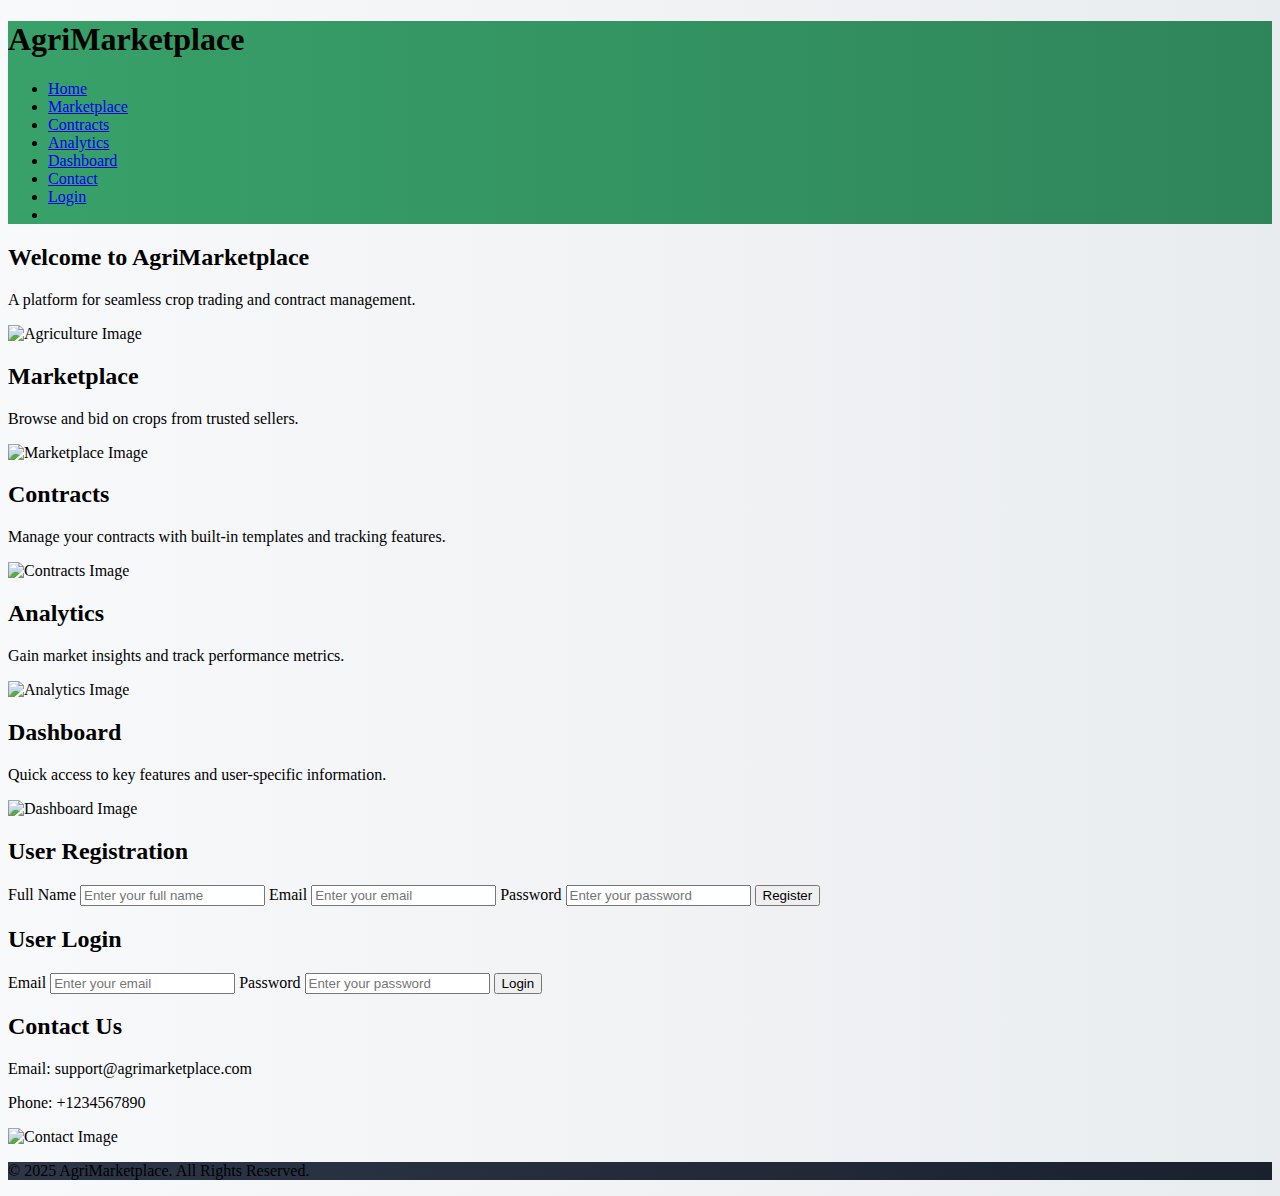
==== public/index.html @ e1a33cbe "new" ====
<!DOCTYPE html>
<html lang="en">

<head>
    <meta charset="UTF-8">
    <meta name="viewport" content="width=device-width, initial-scale=1.0">
    <title>AgriMarketplace</title>
    <link rel="stylesheet" href="https://cdn.jsdelivr.net/npm/tailwindcss@2.2.19/dist/tailwind.min.css">
<link rel="stylesheet" href="/css/index.css">

</head>

<body class="bg-gray-100">
    <nav class="bg-green-600 text-white p-4 shadow-md flex justify-between items-center">
        <h1 class="text-xl font-bold">AgriMarketplace</h1>
        <ul class="flex space-x-6">
            <li><a href="#home" class="li-dec">Home</a></li>
            <li><a href="#marketplace" class="li-dec">Marketplace</a></li>
            <li><a href="#contracts" class="li-dec">Contracts</a></li>
            <li><a href="#analytics" class="li-dec">Analytics</a></li>
            <li><a href="#dashboard" class="li-dec">Dashboard</a></li>
            <li><a href="#contact" class="li-dec">Contact</a></li>
            <li><a href="/pages/login.html" class="li-dec">Login</a></li>
            <li><a href="/pages/profile.html" ><img class="nav-img" src="https://static.vecteezy.com/system/resources/previews/008/302/513/non_2x/eps10-blue-user-icon-or-logo-in-simple-flat-trendy-modern-style-isolated-on-white-background-free-vector.jpg" alt=""></a></li>

        </ul>
    </nav>

    <section id="home" class="text-center p-10">
        <h2 class="text-3xl font-bold">Welcome to AgriMarketplace</h2>
        <p class="text-gray-700 mt-2">A platform for seamless crop trading and contract management.</p>
        <img src="https://www.visualsstock.com/images/Low/5/AK61916.jpg" alt="Agriculture Image" class="mx-auto mt-4 rounded-lg shadow-md width">
    </section>

    <section id="marketplace" class="max-w-4xl mx-auto p-6 bg-white shadow-md rounded-lg mt-6">
        <h2 class="text-2xl font-bold mb-4">Marketplace</h2>
        <p>Browse and bid on crops from trusted sellers.</p>
        <img src="https://via.placeholder.com/600x400" alt="Marketplace Image" class="mx-auto mt-4 rounded-lg shadow-md">
    </section>

    <section id="contracts" class="max-w-4xl mx-auto p-6 bg-white shadow-md rounded-lg mt-6">
        <h2 class="text-2xl font-bold mb-4">Contracts</h2>
        <p>Manage your contracts with built-in templates and tracking features.</p>
        <img src="https://via.placeholder.com/600x400" alt="Contracts Image" class="mx-auto mt-4 rounded-lg shadow-md">
    </section>

    <section id="analytics" class="max-w-4xl mx-auto p-6 bg-white shadow-md rounded-lg mt-6">
        <h2 class="text-2xl font-bold mb-4">Analytics</h2>
        <p>Gain market insights and track performance metrics.</p>
        <img src="https://via.placeholder.com/600x400" alt="Analytics Image" class="mx-auto mt-4 rounded-lg shadow-md">
    </section>

    <section id="dashboard" class="max-w-4xl mx-auto p-6 bg-white shadow-md rounded-lg mt-6">
        <h2 class="text-2xl font-bold mb-4">Dashboard</h2>
        <p>Quick access to key features and user-specific information.</p>
        <img src="https://via.placeholder.com/600x400" alt="Dashboard Image" class="mx-auto mt-4 rounded-lg shadow-md">
    </section>

    <section id="registration" class="max-w-lg mx-auto mt-10 p-6 bg-white shadow-md rounded-lg">
        <h2 class="text-2xl font-bold mb-4">User Registration</h2>
        <form>
            <label class="block mb-2">Full Name</label>
            <input type="text" class="w-full p-2 border rounded mb-4" placeholder="Enter your full name" required>

            <label class="block mb-2">Email</label>
            <input type="email" class="w-full p-2 border rounded mb-4" placeholder="Enter your email" required>

            <label class="block mb-2">Password</label>
            <input type="password" class="w-full p-2 border rounded mb-4" placeholder="Enter your password" required>

            <button type="submit" class="bg-green-600 text-white px-4 py-2 rounded">Register</button>
        </form>
    </section>

    <section id="login" class="max-w-lg mx-auto mt-10 p-6 bg-white shadow-md rounded-lg">
        <h2 class="text-2xl font-bold mb-4">User Login</h2>
        <form>
            <label class="block mb-2">Email</label>
            <input type="email" class="w-full p-2 border rounded mb-4" placeholder="Enter your email" required>

            <label class="block mb-2">Password</label>
            <input type="password" class="w-full p-2 border rounded mb-4" placeholder="Enter your password" required>

            <button type="submit" class="bg-green-600 text-white px-4 py-2 rounded">Login</button>
        </form>
    </section>

    <section id="contact" class="max-w-4xl mx-auto p-6 bg-white shadow-md rounded-lg mt-6">
        <h2 class="text-2xl font-bold mb-4">Contact Us</h2>
        <p>Email: support@agrimarketplace.com</p>
        <p>Phone: +1234567890</p>
        <img src="https://via.placeholder.com/600x400" alt="Contact Image" class="mx-auto mt-4 rounded-lg shadow-md">
    </section>

    <footer class="bg-gray-800 text-white p-4 mt-10 text-center">
        <p>&copy; 2025 AgriMarketplace. All Rights Reserved.</p>
    </footer>
</body>

</html>
---- css/index.css ----
body {
    background: linear-gradient(to right, #f8f9fa, #e9ecef);
}

nav {
    background: linear-gradient(to right, #38a169, #2f855a);
}
.li-dec:hover{
    margin: 4px;
    padding: 4px;
    background-color: #38a169;
    font-weight: bold;
    color: #1a202c;
    text-shadow: 1px 1px 2px orange;
    border-radius: 10%;
    box-shadow: 5px 5px 2px rgb(8, 126, 96);
}

.width{
    margin: 0;padding: 0;
    width: 100%;
}

.nav-img{
    margin: 0;
    padding: 0;
    height: 30px;
    border-radius: 50%;
}

nav ul li a {
    transition: color 0.3s ease;
}

nav ul li a:hover {
    color: #d4f1f4;
}

section {
    animation: fadeIn 1s ease-in-out;
}

@keyframes fadeIn {
    from {
        opacity: 0;
        transform: translateY(-20px);
    }

    to {
        opacity: 1;
        transform: translateY(0);
    }
}

input:focus {
    border-color: #38a169;
    box-shadow: 0 0 5px rgba(56, 161, 105, 0.5);
}

button:hover {
    background-color: #2f855a;
    transform: scale(1.05);
    transition: transform 0.3s ease;
}

footer {
    background: linear-gradient(to right, #2d3748, #1a202c);
}
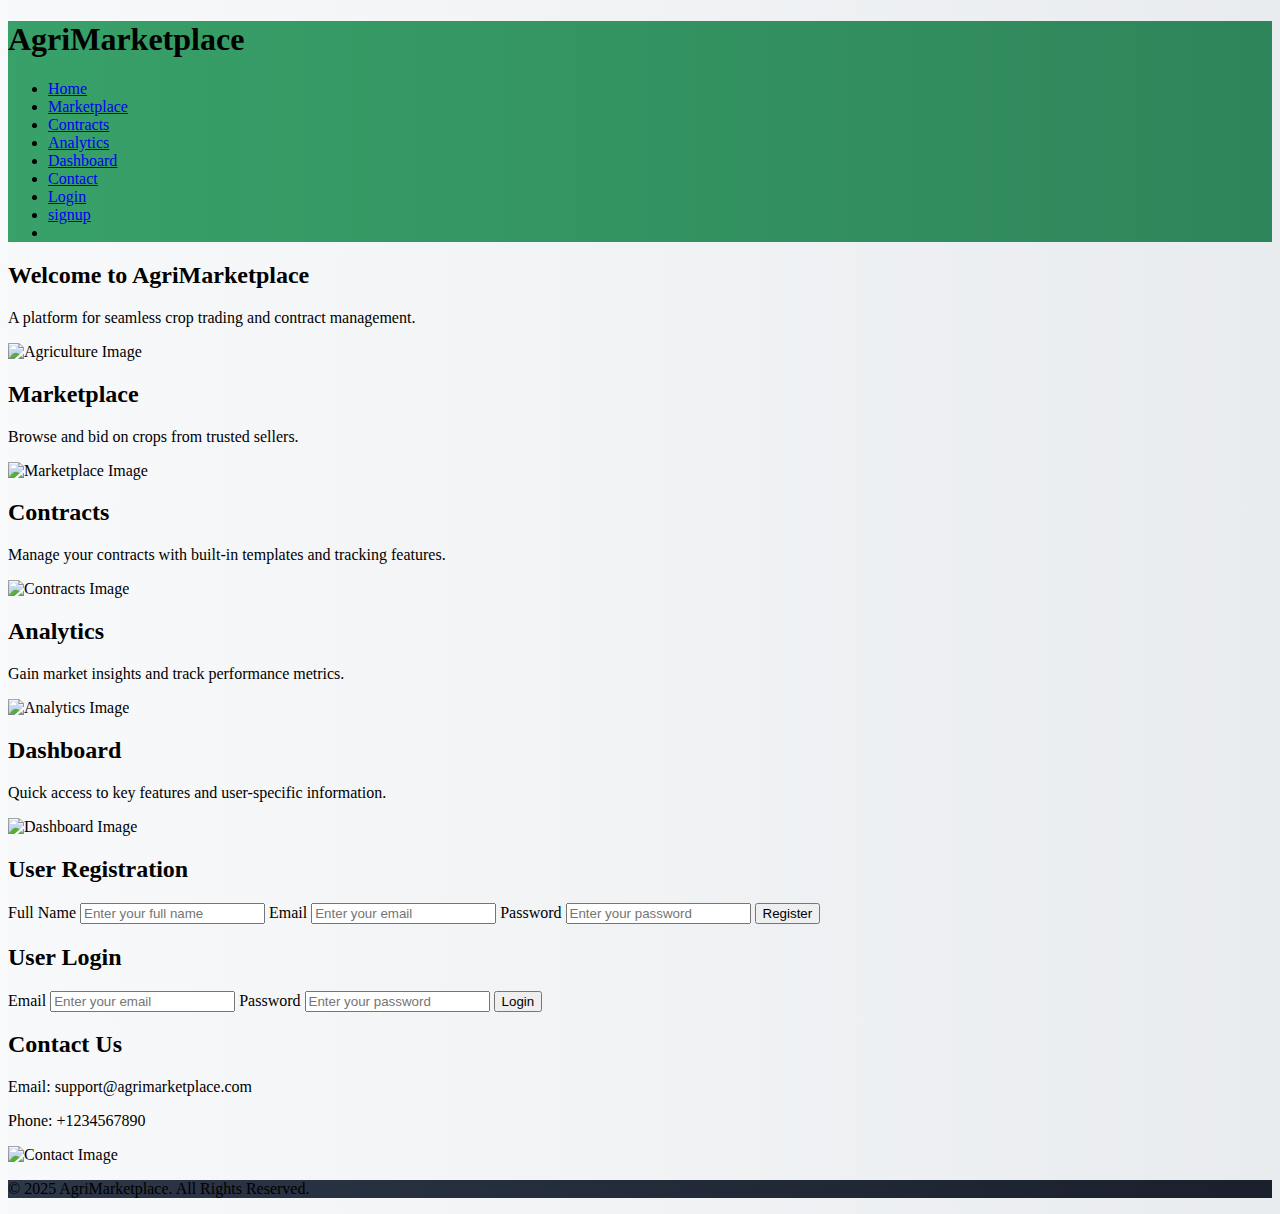
==== commit b60714a0: "nb" ====
--- a/public/index.html
+++ b/public/index.html
@@ -14,13 +14,14 @@
     <nav class="bg-green-600 text-white p-4 shadow-md flex justify-between items-center">
         <h1 class="text-xl font-bold">AgriMarketplace</h1>
         <ul class="flex space-x-6">
-            <li><a href="#home" class="li-dec">Home</a></li>
-            <li><a href="#marketplace" class="li-dec">Marketplace</a></li>
+            <li><a href="index.html" class="li-dec">Home</a></li>
+            <li><a href="/pages/marcketpalce.html" class="li-dec">Marketplace</a></li>
             <li><a href="#contracts" class="li-dec">Contracts</a></li>
-            <li><a href="#analytics" class="li-dec">Analytics</a></li>
+            <li><a href="/pages/price.html" class="li-dec">Analytics</a></li>
             <li><a href="#dashboard" class="li-dec">Dashboard</a></li>
             <li><a href="#contact" class="li-dec">Contact</a></li>
             <li><a href="/pages/login.html" class="li-dec">Login</a></li>
+            <li><a href="signup.html" class="li-dec">signup</a></li>
             <li><a href="/pages/profile.html" ><img class="nav-img" src="https://static.vecteezy.com/system/resources/previews/008/302/513/non_2x/eps10-blue-user-icon-or-logo-in-simple-flat-trendy-modern-style-isolated-on-white-background-free-vector.jpg" alt=""></a></li>
 
         </ul>
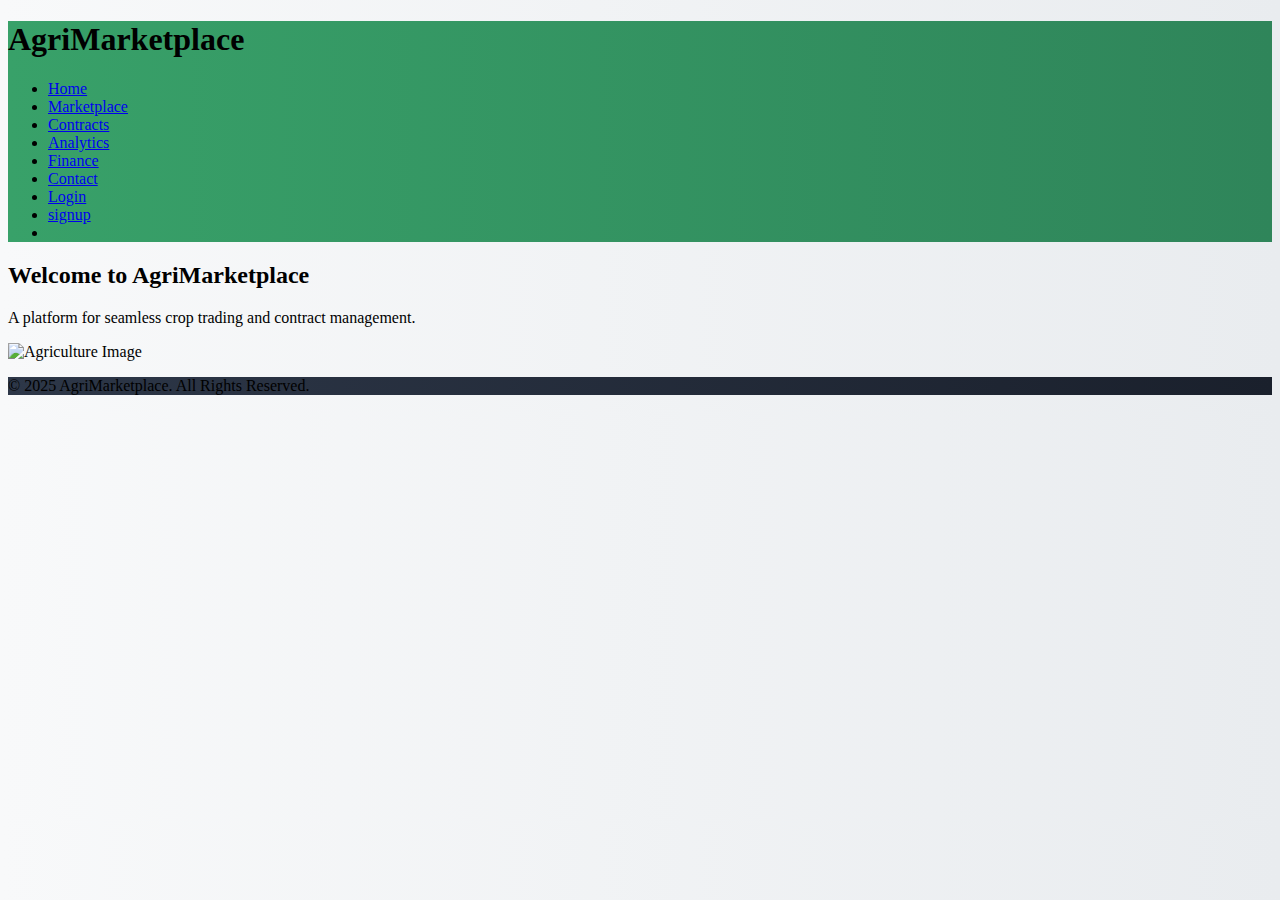
==== commit 797d70f2: "bug fixed" ====
--- a/public/index.html
+++ b/public/index.html
@@ -16,9 +16,9 @@
         <ul class="flex space-x-6">
             <li><a href="index.html" class="li-dec">Home</a></li>
             <li><a href="/pages/marcketpalce.html" class="li-dec">Marketplace</a></li>
-            <li><a href="#contracts" class="li-dec">Contracts</a></li>
+            <li><a href="/pages/contract.html" class="li-dec">Contracts</a></li>
             <li><a href="/pages/price.html" class="li-dec">Analytics</a></li>
-            <li><a href="#dashboard" class="li-dec">Dashboard</a></li>
+            <li><a href="/pages/finance.html" class="li-dec">Finance</a></li>
             <li><a href="#contact" class="li-dec">Contact</a></li>
             <li><a href="/pages/login.html" class="li-dec">Login</a></li>
             <li><a href="signup.html" class="li-dec">signup</a></li>
@@ -33,65 +33,7 @@
         <img src="https://www.visualsstock.com/images/Low/5/AK61916.jpg" alt="Agriculture Image" class="mx-auto mt-4 rounded-lg shadow-md width">
     </section>
 
-    <section id="marketplace" class="max-w-4xl mx-auto p-6 bg-white shadow-md rounded-lg mt-6">
-        <h2 class="text-2xl font-bold mb-4">Marketplace</h2>
-        <p>Browse and bid on crops from trusted sellers.</p>
-        <img src="https://via.placeholder.com/600x400" alt="Marketplace Image" class="mx-auto mt-4 rounded-lg shadow-md">
-    </section>
-
-    <section id="contracts" class="max-w-4xl mx-auto p-6 bg-white shadow-md rounded-lg mt-6">
-        <h2 class="text-2xl font-bold mb-4">Contracts</h2>
-        <p>Manage your contracts with built-in templates and tracking features.</p>
-        <img src="https://via.placeholder.com/600x400" alt="Contracts Image" class="mx-auto mt-4 rounded-lg shadow-md">
-    </section>
-
-    <section id="analytics" class="max-w-4xl mx-auto p-6 bg-white shadow-md rounded-lg mt-6">
-        <h2 class="text-2xl font-bold mb-4">Analytics</h2>
-        <p>Gain market insights and track performance metrics.</p>
-        <img src="https://via.placeholder.com/600x400" alt="Analytics Image" class="mx-auto mt-4 rounded-lg shadow-md">
-    </section>
-
-    <section id="dashboard" class="max-w-4xl mx-auto p-6 bg-white shadow-md rounded-lg mt-6">
-        <h2 class="text-2xl font-bold mb-4">Dashboard</h2>
-        <p>Quick access to key features and user-specific information.</p>
-        <img src="https://via.placeholder.com/600x400" alt="Dashboard Image" class="mx-auto mt-4 rounded-lg shadow-md">
-    </section>
-
-    <section id="registration" class="max-w-lg mx-auto mt-10 p-6 bg-white shadow-md rounded-lg">
-        <h2 class="text-2xl font-bold mb-4">User Registration</h2>
-        <form>
-            <label class="block mb-2">Full Name</label>
-            <input type="text" class="w-full p-2 border rounded mb-4" placeholder="Enter your full name" required>
-
-            <label class="block mb-2">Email</label>
-            <input type="email" class="w-full p-2 border rounded mb-4" placeholder="Enter your email" required>
-
-            <label class="block mb-2">Password</label>
-            <input type="password" class="w-full p-2 border rounded mb-4" placeholder="Enter your password" required>
-
-            <button type="submit" class="bg-green-600 text-white px-4 py-2 rounded">Register</button>
-        </form>
-    </section>
-
-    <section id="login" class="max-w-lg mx-auto mt-10 p-6 bg-white shadow-md rounded-lg">
-        <h2 class="text-2xl font-bold mb-4">User Login</h2>
-        <form>
-            <label class="block mb-2">Email</label>
-            <input type="email" class="w-full p-2 border rounded mb-4" placeholder="Enter your email" required>
-
-            <label class="block mb-2">Password</label>
-            <input type="password" class="w-full p-2 border rounded mb-4" placeholder="Enter your password" required>
-
-            <button type="submit" class="bg-green-600 text-white px-4 py-2 rounded">Login</button>
-        </form>
-    </section>
-
-    <section id="contact" class="max-w-4xl mx-auto p-6 bg-white shadow-md rounded-lg mt-6">
-        <h2 class="text-2xl font-bold mb-4">Contact Us</h2>
-        <p>Email: support@agrimarketplace.com</p>
-        <p>Phone: +1234567890</p>
-        <img src="https://via.placeholder.com/600x400" alt="Contact Image" class="mx-auto mt-4 rounded-lg shadow-md">
-    </section>
+   
 
     <footer class="bg-gray-800 text-white p-4 mt-10 text-center">
         <p>&copy; 2025 AgriMarketplace. All Rights Reserved.</p>
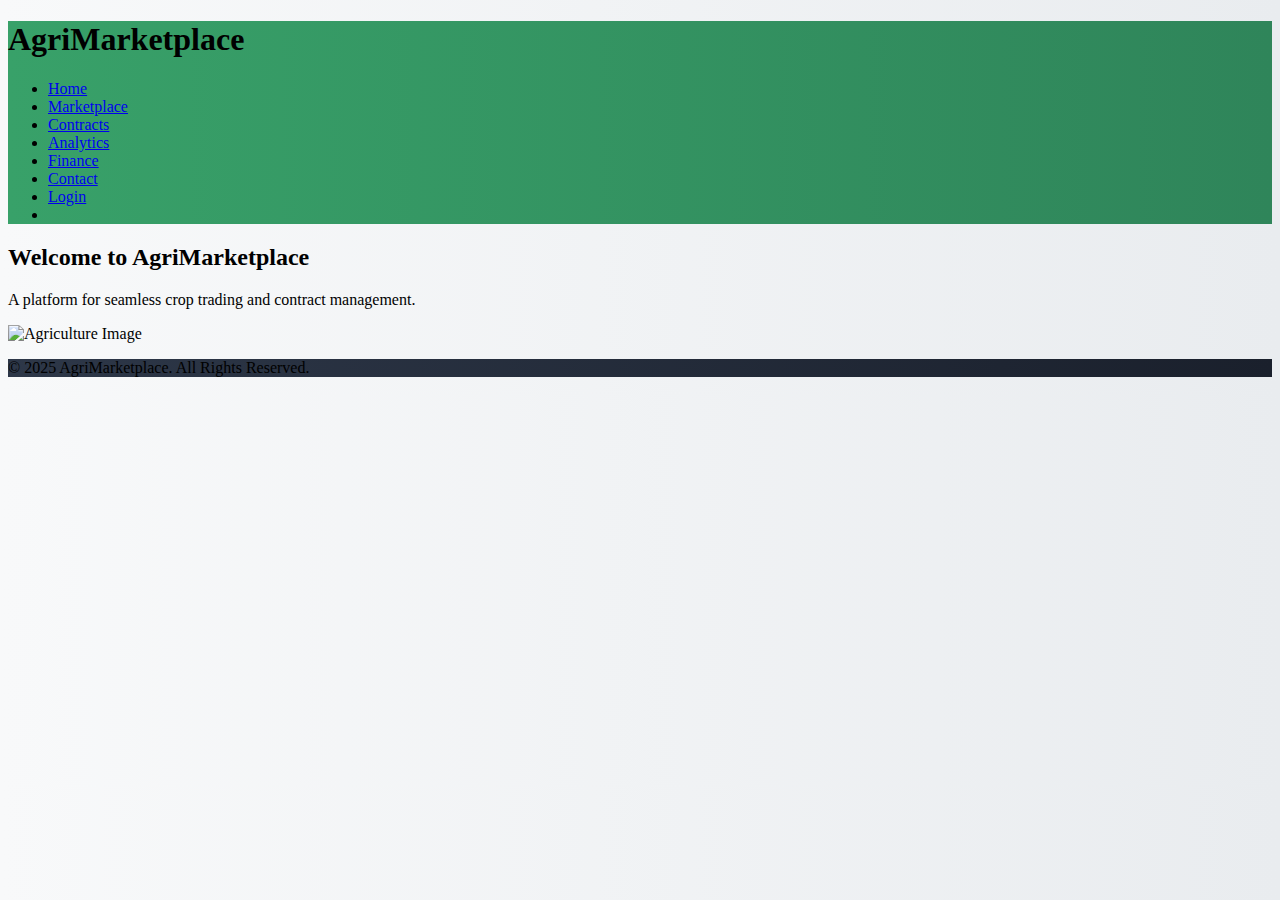
==== commit 92eb99a1: "mractpalce complete" ====
--- a/public/index.html
+++ b/public/index.html
@@ -21,7 +21,7 @@
             <li><a href="/pages/finance.html" class="li-dec">Finance</a></li>
             <li><a href="#contact" class="li-dec">Contact</a></li>
             <li><a href="/pages/login.html" class="li-dec">Login</a></li>
-            <li><a href="signup.html" class="li-dec">signup</a></li>
+           
             <li><a href="/pages/profile.html" ><img class="nav-img" src="https://static.vecteezy.com/system/resources/previews/008/302/513/non_2x/eps10-blue-user-icon-or-logo-in-simple-flat-trendy-modern-style-isolated-on-white-background-free-vector.jpg" alt=""></a></li>
 
         </ul>
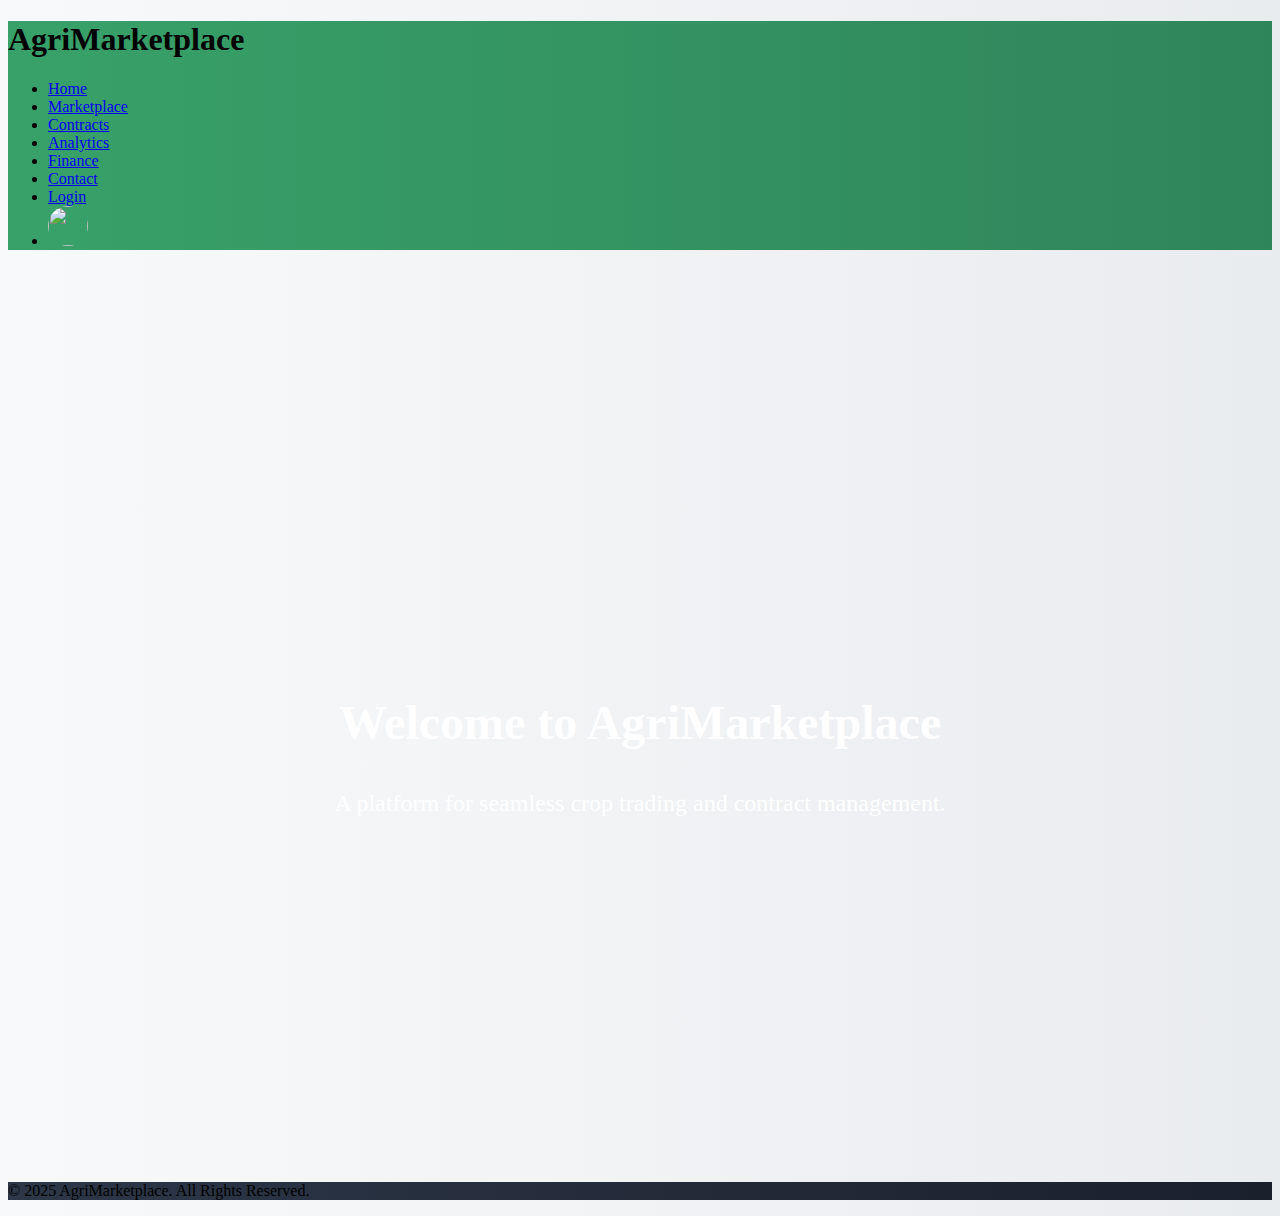
==== commit 6318fc65: "ui upgraded in index page" ====
--- a/public/index.html
+++ b/public/index.html
@@ -6,8 +6,51 @@
     <meta name="viewport" content="width=device-width, initial-scale=1.0">
     <title>AgriMarketplace</title>
     <link rel="stylesheet" href="https://cdn.jsdelivr.net/npm/tailwindcss@2.2.19/dist/tailwind.min.css">
-<link rel="stylesheet" href="/css/index.css">
+    <link rel="stylesheet" href="/css/index.css">
+    <style>
+        .nav-img {
+            width: 40px;
+            height: 40px;
+            border-radius: 50%;
+        }
 
+        .video-background {
+            position: relative;
+            width: 100%;
+            height: 100vh;
+            overflow: hidden;
+        }
+
+        .video-background video {
+            position: absolute;
+            top: 50%;
+            left: 50%;
+            width: 100%;
+            height: 100%;
+            object-fit: cover;
+            transform: translate(-50%, -50%);
+            z-index: -1;
+        }
+
+        .video-content {
+            position: relative;
+            z-index: 1;
+            color: white;
+            text-align: center;
+            top: 50%;
+            transform: translateY(-50%);
+        }
+
+        .video-content h2 {
+            font-size: 3rem;
+            font-weight: bold;
+        }
+
+        .video-content p {
+            font-size: 1.5rem;
+            margin-top: 1rem;
+        }
+    </style>
 </head>
 
 <body class="bg-gray-100">
@@ -19,21 +62,25 @@
             <li><a href="/pages/contract.html" class="li-dec">Contracts</a></li>
             <li><a href="/pages/price.html" class="li-dec">Analytics</a></li>
             <li><a href="/pages/finance.html" class="li-dec">Finance</a></li>
-            <li><a href="#contact" class="li-dec">Contact</a></li>
+            <li><a href="/pages/CONTACT.html" class="li-dec">Contact</a></li>
             <li><a href="/pages/login.html" class="li-dec">Login</a></li>
-           
-            <li><a href="/pages/profile.html" ><img class="nav-img" src="https://static.vecteezy.com/system/resources/previews/008/302/513/non_2x/eps10-blue-user-icon-or-logo-in-simple-flat-trendy-modern-style-isolated-on-white-background-free-vector.jpg" alt=""></a></li>
-
+            <li><a href="/pages/profile.html"><img class="nav-img"
+                        src="https://static.vecteezy.com/system/resources/previews/008/302/513/non_2x/eps10-blue-user-icon-or-logo-in-simple-flat-trendy-modern-style-isolated-on-white-background-free-vector.jpg"
+                        alt=""></a></li>
         </ul>
     </nav>
 
-    <section id="home" class="text-center p-10">
-        <h2 class="text-3xl font-bold">Welcome to AgriMarketplace</h2>
-        <p class="text-gray-700 mt-2">A platform for seamless crop trading and contract management.</p>
-        <img src="https://www.visualsstock.com/images/Low/5/AK61916.jpg" alt="Agriculture Image" class="mx-auto mt-4 rounded-lg shadow-md width">
-    </section>
+    <div class="video-background">
+        <video autoplay muted loop>
+            <source src="/public/videos/partbg.mp4" type="video/mp4">
+            Your browser does not support the video tag.
+        </video>
+        <div class="video-content">
+            <h2>Welcome to AgriMarketplace</h2>
+            <p>A platform for seamless crop trading and contract management.</p>
+        </div>
+    </div>
 
-   
 
     <footer class="bg-gray-800 text-white p-4 mt-10 text-center">
         <p>&copy; 2025 AgriMarketplace. All Rights Reserved.</p>
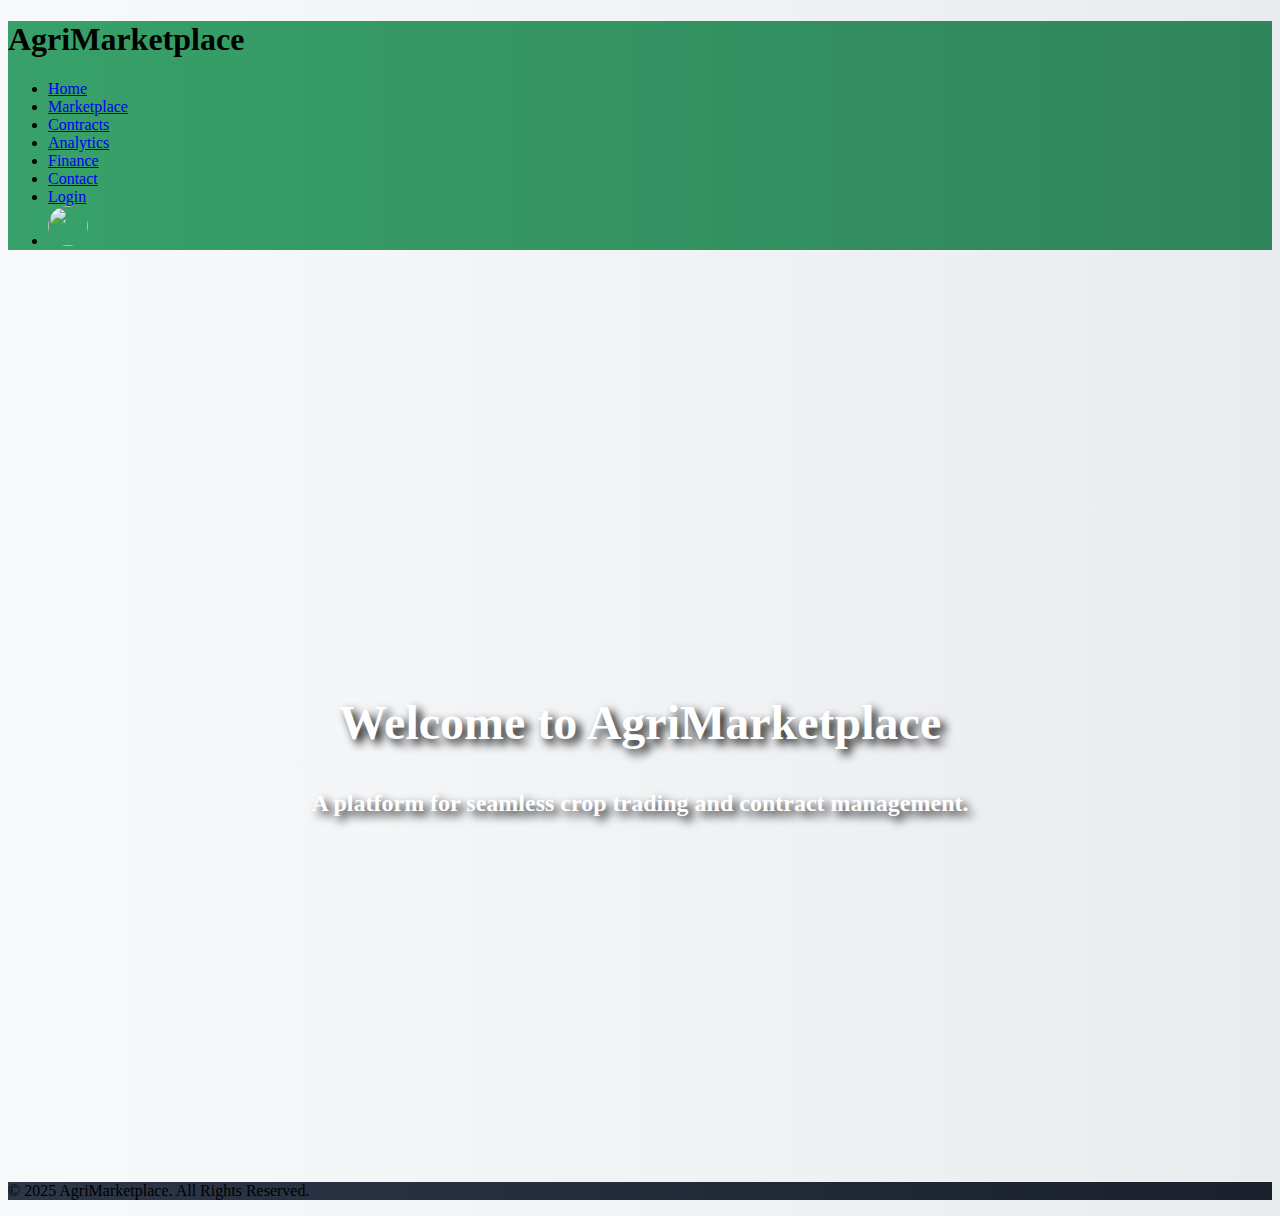
==== commit 1084a5b3: "nw" ====
--- a/public/index.html
+++ b/public/index.html
@@ -12,6 +12,11 @@
             width: 40px;
             height: 40px;
             border-radius: 50%;
+        }
+
+        .text-shadow{
+            text-shadow: 5px 5px 10px black;
+            font-weight: bold;
         }
 
         .video-background {
@@ -76,8 +81,8 @@
             Your browser does not support the video tag.
         </video>
         <div class="video-content">
-            <h2>Welcome to AgriMarketplace</h2>
-            <p>A platform for seamless crop trading and contract management.</p>
+            <h2 class="text-shadow">Welcome to AgriMarketplace</h2>
+            <p class="text-shadow">A platform for seamless crop trading and contract management.</p>
         </div>
     </div>
 
